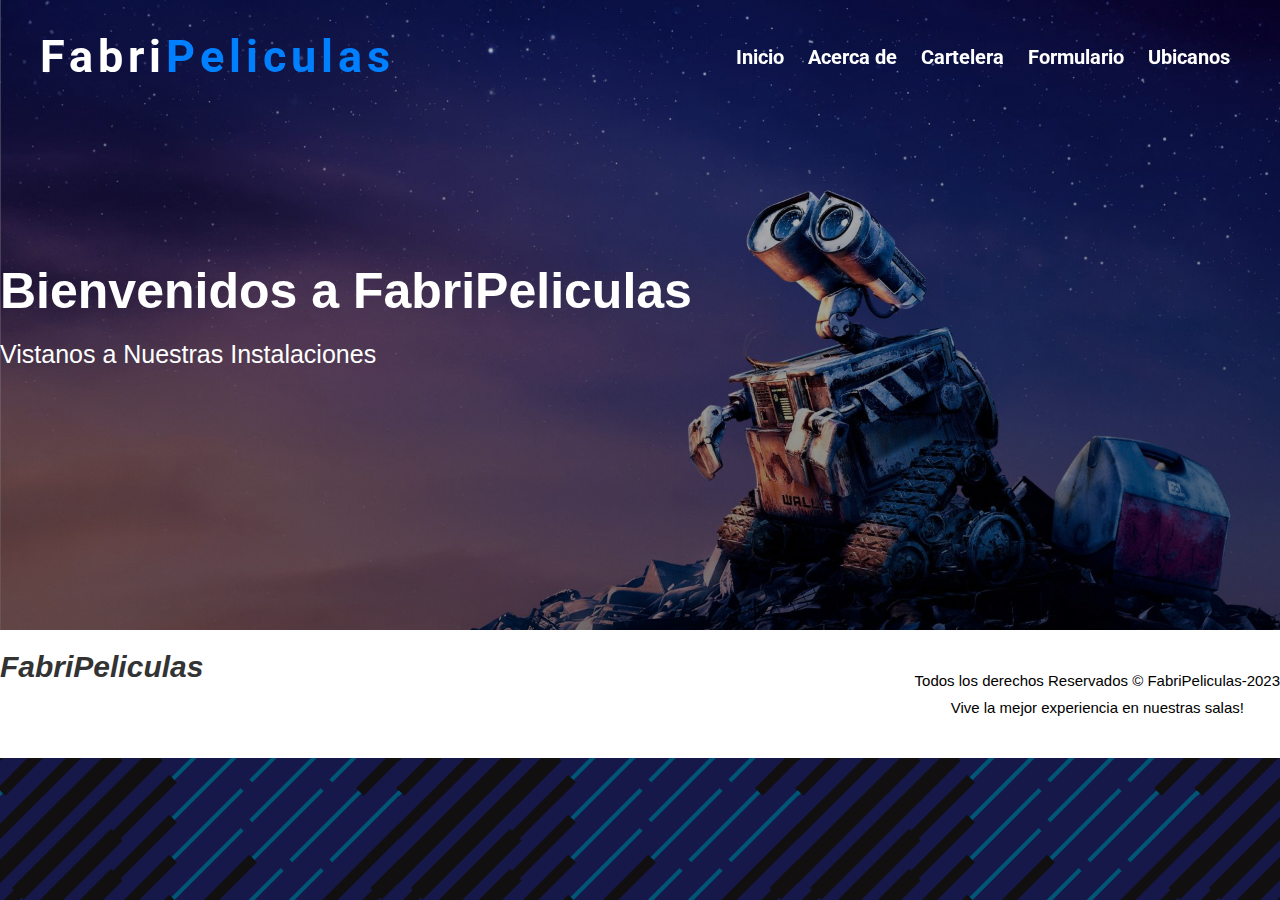
==== AcercaDe.html @ 8f1431b4 "Guardando Cambios de la pagina" ====
<!DOCTYPE html>
<html lang="en">
<head>
    <meta charset="UTF-8">
    <meta name="viewport" content="width=device-width, initial-scale=1.0">
    <link rel="stylesheet" href="https://cdnjs.cloudflare.com/ajax/libs/font-awesome/6.4.2/css/all.min.css" integrity="sha512-z3gLpd7yknf1YoNbCzqRKc4qyor8gaKU1qmn+CShxbuBusANI9QpRohGBreCFkKxLhei6S9CQXFEbbKuqLg0DA==" crossorigin="anonymous" referrerpolicy="no-referrer" />
    <link rel="stylesheet" href="css/Estilos.css">
    <title>Document</title>
</head>
<body>
    <header class="Encabezado">
        <div class="container Encabezado__contenedor">
            <h2 class="Encabezado__titulo">Fabri<span class="colores">Peliculas</span></h2>
            <nav class="Menu">
                <a href="Index.html" class="Enlace">Inicio</a>
                <a href="AcercaDe.html" class="Enlace">Acerca de</a>
                <a href="Cartelera.html" class="Enlace">Cartelera</a>
                <a href="#" class="Enlace">Formulario</a>
                <a href="#" class="Enlace">Ubicanos</a>
            </nav>
        </div>
    </header>
    <section class="Hero">
        <div class="container Hero__container">
            <div class="Hero__contenedor">
                <h1 class="Hero__titulo">Bienvenidos a FabriPeliculas</h1>
                <p class="Hero__parrafo">Vistanos a Nuestras Instalaciones</p>
            </div>
            <div class="Hero__Iconos">
                <i class="fa-solid fa-video" id="Camara"></i>
                <i class="fa-solid fa-film " id="Cinta"></i>
            </div>
        </div>
    </section>
    <footer class="Footer">
        <div class="container Footer__contenedor">
            <div class="contenedorTituloIconos">
                <h2 class="Footer__titulo">FabriPeliculas</h2>
                <div class="Footer__contenedorIconos">
                    <i class="fa-brands fa-facebook"></i>
                    <i class="fa-brands fa-instagram"></i>
                    <i class="fa-brands fa-twitter"></i>
                </div>
            </div>
            <div class="contenedorCopyRight">
                <p class="Footer__parrafo">Todos los derechos Reservados &#169 FabriPeliculas-2023</p>
                <p class="Footer__parrafo">Vive la mejor experiencia en nuestras salas!</p>
            </div>
        </div>
    </footer>
</body>
</html>
---- css/Estilos.css ----
@import url('https://fonts.googleapis.com/css2?family=Poppins:wght@300;400;500;700&family=Roboto:wght@400;700&display=swap');
:root{
    --Negro: #000;
    --RojoOscuro: #8B0000;
    --Dorado: #FFD700;
    --GrisOscuro: #333333;
    --Blanco: #fff;
    --Poppins: 'Poppins', sans-serif;
    --Roboto: 'Roboto', sans-serif;
}
*{
    margin: 0;
    padding: 0;
    box-sizing: border-box;
}
.colores{
    color: #007fff;
}
.container{
    max-width: 1300px;
    width: 100%;
    margin: 0 auto;
}
html{
    font-size: 62.5%;
}
body{
    font-size: 16px;
    background: linear-gradient(
        0deg,
        rgba(0,0,0,.5),
        rgba(0,0,0,.5)
    )
    ,url(../img/slashes2.png);
}
.Encabezado{
    width: 100%;
    position: fixed;
    transition: all .5s ease-in-out;
    z-index: 1111;
}
.Encabezado.active{
    background: #000;
}
.Encabezado.active .Encabezado__contenedor{
    padding: 1rem;
}
.Encabezado__contenedor{
    padding: 3rem 4rem;
    display: flex;
    align-items: center;
    justify-content: space-between;
    transition: all .5s ease-in-out;

}
.Encabezado__titulo{
    color: var(--Blanco);
    font-size: 4.5rem;
    font-family: var(--Roboto);
    letter-spacing: .5rem;
    transition: all .5s ease-in-out;
}
.Encabezado.active .Encabezado__titulo{
    font-size: 3.4rem;
    letter-spacing: 0;
}
.Enlace{
    position: relative;
    font-size: 2rem;
    margin: 0 1rem;
    color: var(--Blanco);
    text-decoration: none;
    font-family: var(--Roboto);
    font-weight: bold;
    padding-bottom: .3rem;
    transition: all .5s ease-in-out;
}
.Encabezado.active .Enlace{
    font-size: 1.8rem;
}
.Enlace::before{
    content: "";
    position: absolute;
    width:0%;
    height: .3rem;
    background: var(--Blanco);
    bottom: 0;
    transition: all 0.5s ease-in-out;
}
.Enlace:hover::before{
    width: 100%;
}
.Peliculas{
    display: grid;
    grid-template-columns: repeat(4,1fr);
    max-width: 1300px;
    width: 100%;   
    margin: 0 auto;
    gap: 3rem;
    padding: 2rem;
}
img{
    width: 100%;
}
.card{
    position: relative;
    margin-bottom: 1rem;
    transition: all .2s ease-in-out;
    border-radius: 2rem;
    overflow: hidden;
}
.card:hover{
    box-shadow: 6px 6px 15px #E5A65E;
    /* background: rgba(255,255,255,.9); */
}
.titulo{
    color: #fff;
    font-family: 'Courier New', Courier, monospace;
    text-align: center;
    font-weight: bold;
    color:var(--Blanco);
}
.descripcion{
    display: flex;
    align-items: center;
    justify-content: center;
    flex-direction: column;
    position: absolute;
    top: 0;
    padding: 1rem;
    width: 100%;
    height: 100%;
    background:rgba(0,0,0,0.6);
    overflow: hidden;
    opacity: 0;
    transition: all .5s ease-in-out;
}
.card:hover .descripcion{
    opacity: 1;
}
.link--verMas{
    margin-top: 7rem;
    margin-bottom: 4rem;
    color: var(--Dorado);
    font-family: Arial, Helvetica, sans-serif;
    font-size: 2rem;
}
.link--comprar{
    /* margin-top: 4rem; */
    background: #0173e5;
    color: var(--Blanco);
    font-size: 2rem;
    text-decoration: none;
    padding: 1rem 2rem;
    border-radius: 2rem;
}
.Hero{
    width: 100%;
    height: 70vh;
    background: linear-gradient(
        0deg,
        rgba(0,0,0,0.5),
        rgba(0,0,0,0.2)
    )
    ,url(../img/Fondo.jpg);
    background-position: center;
    background-size: cover;
    background-repeat: no-repeat;
    color: #fff;
    font-family: Arial, Helvetica, sans-serif;
}
.Hero__container{
    height: 100%;
    display: flex;
    align-items: center;
    gap: 8rem;
}
.Hero__contenedor{
    width: 60%;
}
.Hero__titulo{
    font-size: 5rem;
}
.Hero__parrafo{
    font-size: 2.5rem;
    margin-top: 2rem;
}
.Hero__Iconos{
    width: 40%;
    display: flex;
    align-items: center;
    justify-content: center;
    gap: 6rem;
}
.Hero__Iconos i{
    font-size: 10rem;       
    color: var(--Dorado);
}
#Camara{
    animation: movimiento 3s infinite;
}
#Cinta{
    animation: movimiento 3s infinite .5s;

}
@keyframes movimiento {
    0%{transform: translateY(0)}
    50%{transform: translateY(-15px)}
    100%{transform: translateY(0)}

}
/* Estilos de los Botones */
.contenedorBotones{
    padding: 2rem 0;
    display: flex;
    align-items: center;
    justify-content: center;
    gap: 3rem;
}
.btn{
    padding: 1rem 4rem;
    font-size: 1.7rem;
    border-radius: 2rem;
    border: none;
    background: #007fff;
    color: var(--Blanco);
    font-weight: bold;
    cursor: pointer;
}
.btn:hover{
    background: #0173e5;
}
/* FOOTER */
.Footer{
    width: 100%;
    background:var(--Blanco);
}
.Footer__contenedor{
    display: flex;
    align-items: center;
    justify-content: space-between;
    padding: 2rem 0;
}
.Footer__titulo{
    font-size: 3rem;
    font-family: Arial, Helvetica, sans-serif;
    font-style: italic;
    color: var(--GrisOscuro);
    font-weight: 900;
}
.Footer__contenedorIconos{
    margin-top: 2rem;
    font-size: 3rem;
    text-align: center;
}
.Footer__contenedorIconos i{
    margin: 0 1rem;
    color: #0173e5;
}
.contenedor__CopyRight{
    padding: 2rem;
}
.Footer__parrafo{
    font-size: 1.5rem;
    text-align: center;
    margin: 1rem 0;
    font-family: 'Lucida Sans', 'Lucida Sans Regular', 'Lucida Grande', 'Lucida Sans Unicode', Geneva, Verdana, sans-serif;
}
.Principal__contenedor{
    position: relative;
    width: 100%;
    display: flex;
    align-items: center;
    justify-content: center;

}
.Principal__contenedorVideo{
    position: relative;
    margin-top: -2.5rem;
    width: 100%;
    margin-left: 10rem;
}
.Principal__contenido{
    position: absolute;
    width: 60rem;
    border-radius: 1rem;
    background: var(--Blanco);
    left: 45%;
    padding: 3rem;
}
.Principal__parrafo{
    font-size: 1.4rem;
    line-height: 1.5;
    font-family: var(--Roboto);
}
.Principal__titulo{
    font-size: 3rem;
    font-family: var(--Poppins);
    font-weight: 300;
    letter-spacing: .5rem;
    margin-bottom: 1rem;
}
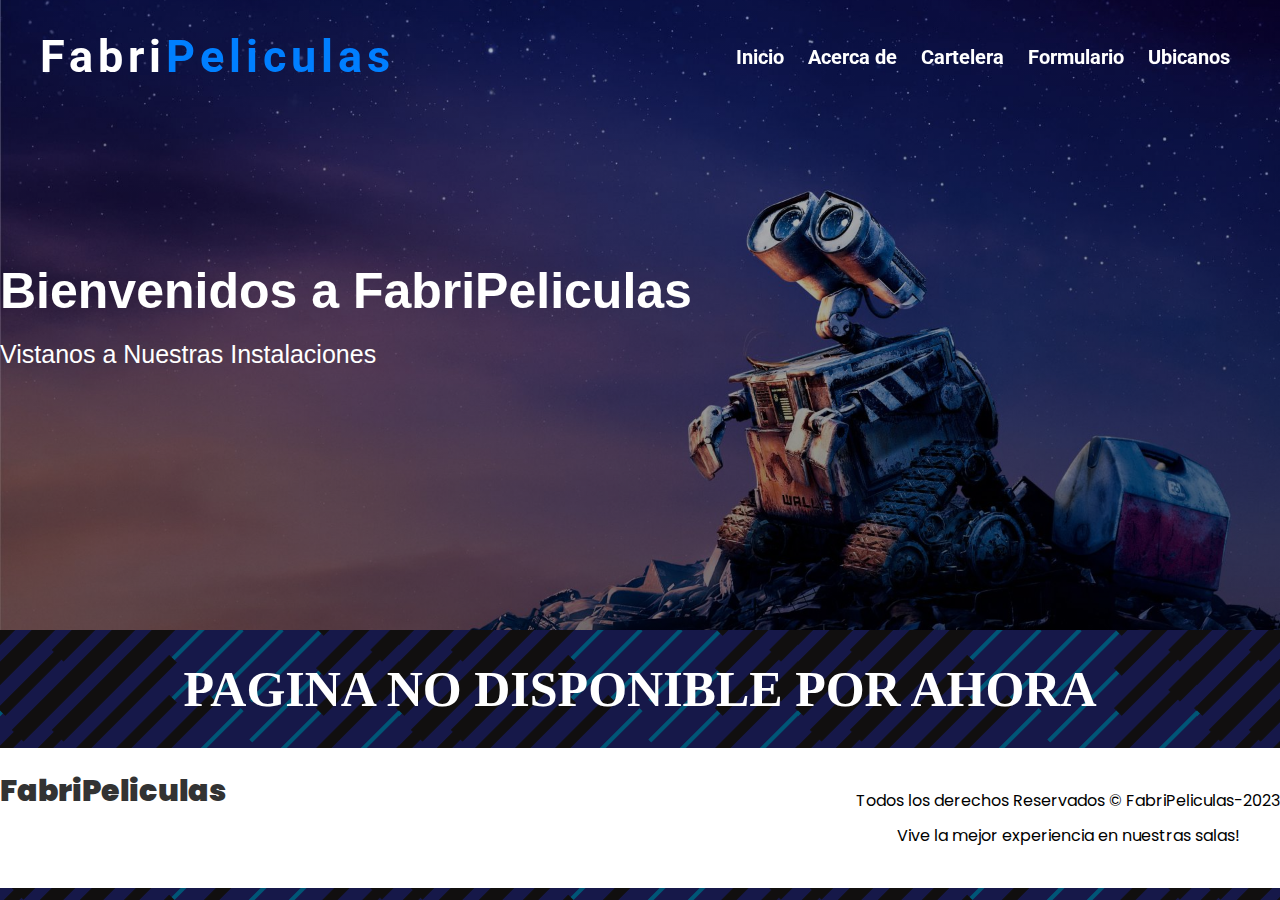
==== commit 7f2bf9f0: "Agregando un Estilo a Acerca de" ====
--- a/AcercaDe.html
+++ b/AcercaDe.html
@@ -32,6 +32,7 @@
             </div>
         </div>
     </section>
+    <h2 style="font-size: 5rem; text-align: center; color: #fff; margin:3rem 0;">PAGINA NO DISPONIBLE POR AHORA</h2>
     <footer class="Footer">
         <div class="container Footer__contenedor">
             <div class="contenedorTituloIconos">
--- a/css/Estilos.css
+++ b/css/Estilos.css
@@ -243,8 +243,7 @@
 }
 .Footer__titulo{
     font-size: 3rem;
-    font-family: Arial, Helvetica, sans-serif;
-    font-style: italic;
+    font-family: var(--Poppins);
     color: var(--GrisOscuro);
     font-weight: 900;
 }
@@ -261,10 +260,11 @@
     padding: 2rem;
 }
 .Footer__parrafo{
-    font-size: 1.5rem;
+    font-size: 1.6rem;
     text-align: center;
     margin: 1rem 0;
-    font-family: 'Lucida Sans', 'Lucida Sans Regular', 'Lucida Grande', 'Lucida Sans Unicode', Geneva, Verdana, sans-serif;
+    font-family: var(--Poppins);
+    font-weight: 400;
 }
 .Principal__contenedor{
     position: relative;
@@ -280,16 +280,21 @@
     width: 100%;
     margin-left: 10rem;
 }
+iframe{
+    width: 50%;
+    height: 40rem;
+}
 .Principal__contenido{
     position: absolute;
-    width: 60rem;
+    width: 50rem;
     border-radius: 1rem;
     background: var(--Blanco);
-    left: 45%;
+    left: 55%;
+    top: 50rem;
     padding: 3rem;
 }
 .Principal__parrafo{
-    font-size: 1.4rem;
+    font-size: 1.8rem;
     line-height: 1.5;
     font-family: var(--Roboto);
 }
@@ -300,3 +305,53 @@
     letter-spacing: .5rem;
     margin-bottom: 1rem;
 }
+/* Estilos de Beneficios */
+.Beneficios{
+    width: 100%;
+    background: var(--Blanco);
+}
+.Beneficios__container{
+    width: 100%;
+}
+.Beneficios__titulo{
+    font-size: 6rem;
+    text-align: center;
+    font-family: var(--Poppins);
+    font-weight: 400;
+    letter-spacing: .5rem;
+    margin: 2rem 0;
+}
+.Beneficios__contenedor{
+    display: grid;
+    grid-template-columns: repeat(3,1fr);
+    gap: 2rem;
+}
+.Beneficios__carta{
+    background:#f2f2f2;
+    padding: 1.5rem;
+    text-align: center;
+    overflow: hidden;
+    border-radius: 1.5rem;
+    transition: all .3s ease-in-out;
+}
+.Beneficios__titulo2{
+    font-size: 3rem;
+    font-family: var(--Roboto);
+    margin: 2rem;
+}
+.Beneficios__parrafo{
+    font-size: 1.8rem;
+    line-height: 1.7;
+    font-family: var(--Roboto);
+    font-style: italic;
+}
+.Beneficios__carta:hover{
+    box-shadow: 3px 3px 20px #000;
+}
+.Beneficios__imagen{
+    width: 100%;
+    text-align: center;
+}
+.Beneficios__imagen img{
+    width: 50%;
+}
